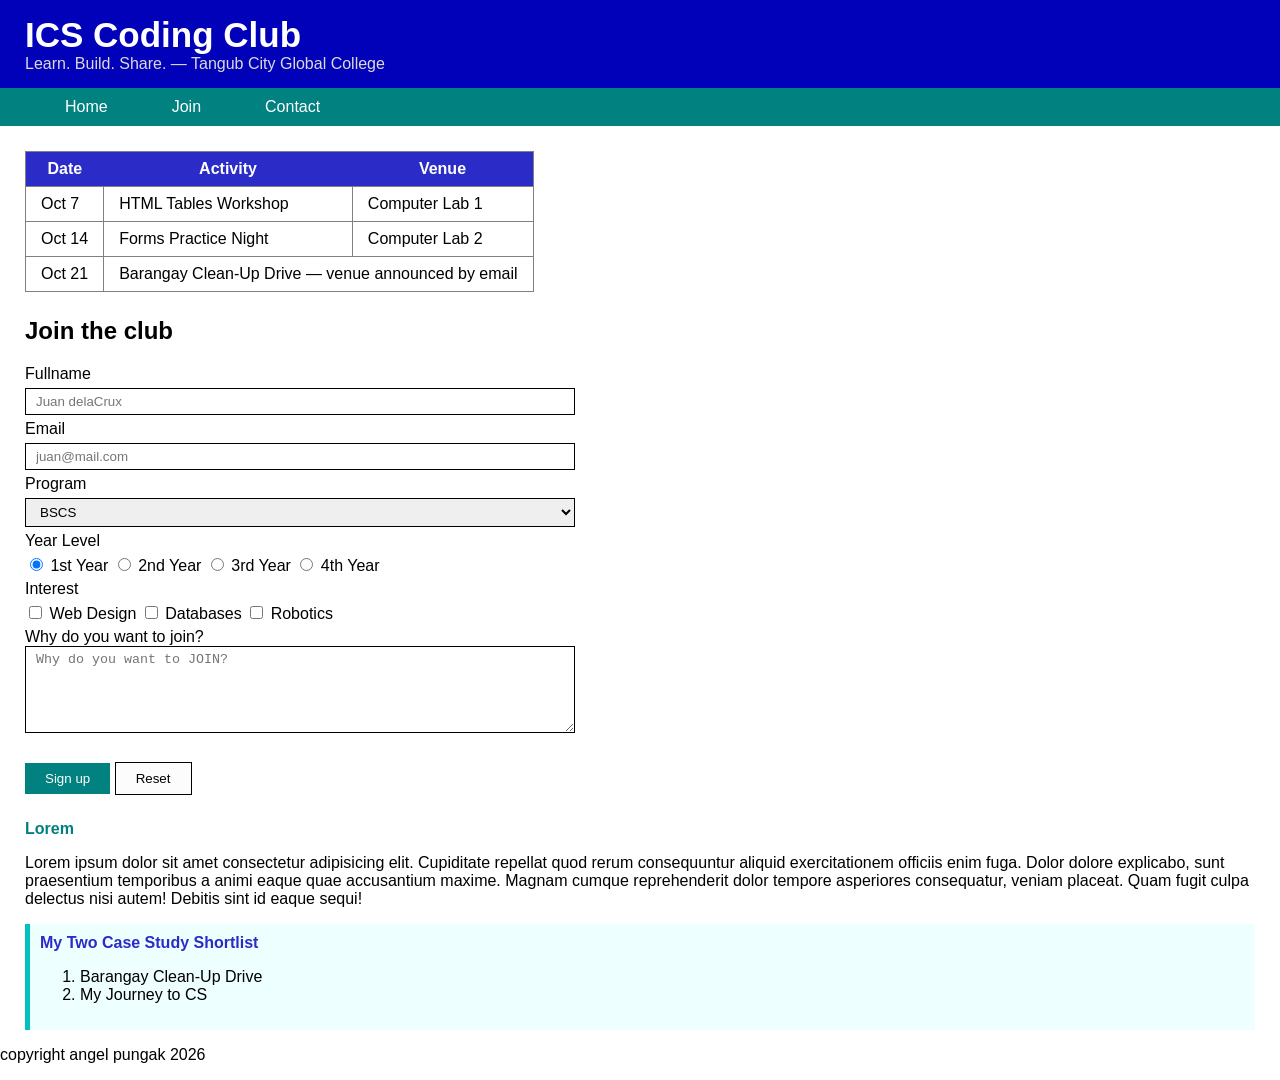
==== index.html @ 079360a0 "first commit" ====
<!DOCTYPE html>
<html lang="en">

<head>
    <meta charset="UTF-8">
    <meta name="viewport" content="width=device-width, initial-scale=1.0">
    <title>Document</title>

    <style>
        :root{
            --primary:#2b2bc7;
            --hover-primary:#03c0c0;
            --header-primary:#0101ba;

        }

        html,body{
            padding: 0;
            margin: 0;
            font-family: 'Segoe UI', Tahoma, Geneva, Verdana, sans-serif; 
        }

        *{
            box-sizing: border-box;
        }
        header{
            background-color: var(--header-primary);
            color: white;
            padding: 15px 25px;

        }
        header .title {
            font-size: 35px;
            font-weight: bold;
        }

        header .subtitle {
            color: rgb(219, 219, 219);
        }

        nav {
            
            background-color: #028181;
            display: flex;
            gap: 4px;
            padding: 0 35px;
        }

        nav > div {
            padding: 10px 15px;


        }

        nav > div > a {
            color: white;
            text-decoration: none;
            padding: 10px 15px;
            transition: 0.3s ease-in-out;
        }

        nav > div > a:hover {
            background-color: #02c0c0;
        }

        .container{
            margin: 0 25px;
        }

        aside{
            background-color: #eeffff;
            border-left: 5px solid #02c0c0;
            padding: 10px;
        }
        .aside-title{
            font-weight: bold;
            color: #2b2bc7;
        }

        .form {
            display: flex;
            flex-direction: column;
            gap: 5px;
        }

        input[type="text"]{
            padding: 5px 10px;
            border:1px solid black;
        }

        input[type="email"]{
            padding: 5px 10px;
            border:1px solid black;
        }
        
        select {
            padding: 5px 10px;
            border:1px solid black;
        }

        textarea{
            padding: 5px 10px;
            border:1px solid black;
            width: 100%;
        }

        form {
            width: 550px;
        }

        form > div{
            margin: 5px 0;
        }

        button{
            border: 0;
            background-color: white;
            padding: 8px 20px;
        }

        .submit{
            background-color: #028181 ;
            color: white;
            transition: 0.3s ease-in-out;

        }

        .submit:hover{
            background-color: #03c0c0 ;
        }

        .reset{
            background-color: #fcfcfc ;
            color: rgb(2, 2, 2);
            transition: 0.3s ease-in-out;
            border: 1px solid black;

        }

        .reset:hover{
            background-color: #bababa ;
        }

        table{
            border: 1px solid grey;
            border-collapse: collapse;

        }

        thead{
            background-color: #2b2bc7;
            color: white;
        }

        td{
            border: 1px solid grey;
            padding: 8px 15px;
        }

        th{
            padding: 8px 15px;

        }

        .table-event{
            margin: 25px 0;

        }
        
        .buttons{
            margin: 25px 0;
        }

        .article-title{
            font-weight: bold;
            color: teal;
        }
    </style>
</head>

<body>
    <header>
        <div class="title">
            ICS Coding Club
        </div>
        <div class="subtitle">
            Learn. Build. Share. &mdash; Tangub City Global College
        </div>
    </header>

    <nav>
        <div><a href="home">Home</a></div>
        <div><a href="join">Join</a></div>
        <div><a href="contact">Contact</a></div>
    </nav>
    
    <div class="container">
        <section class="table-event">
            <table>
                <thead>
                    <th>Date</th>
                    <th>Activity</th>
                    <th>Venue</th>
                </thead>
                <tbody>
                    <tr>
                        <td>Oct 7</td>
                        <td>HTML Tables Workshop</td>
                        <td>Computer Lab 1</td>
                    </tr>
                    <tr>
                        <td>Oct 14</td>
                        <td>Forms Practice Night</td>
                        <td>Computer Lab 2</td>
                    </tr>
                    <tr>
                        <td>Oct 21</td>
                        <td colspan="2">Barangay Clean-Up Drive &mdash; venue announced by email</td>
                    </tr>
                </tbody>
            </table>
        </section>
        <section>
            <form action="">

                <h2>Join the club</h2>
                <div class="form">
                    <label for="">Fullname</label>
                    <input type="text" placeholder="Juan delaCrux">  
                </div>
                <div class="form">
                    <label for="">Email</label>
                    <input type="email" placeholder="juan@mail.com">  
                </div>

                <div class="form">
                    <label for="">Program</label>
                    <select name="" id="">
                        <option value="BSCS">BSCS</option>
                        <option value="BSCRIM">BSCRIM</option>
                        <option value="BSBA">BSBA</option>
                    </select>
                </div>

                <div class="form">
                    <div for="">
                        Year Level
                    </div>
                    <div>
                        <input type="radio" name="year_level" value="1st Year" id="first" checked>
                        <label for="first">1st Year</label>
    
                        <input type="radio" name="year_level" value="2nd Year" id="second">
                        <label for="second">2nd Year</label>
    
                        <input type="radio" name="year_level" value="3rd Year" id="third">
                        <label for="third">3rd Year</label>
    
                        <input type="radio" name="year_level" value="4th Year" id="fourth">
                        <label for="fourth">4th Year</label>
                    </div>

                </div>

                <div class="form">
                    <div for="">
                        Interest
                    </div>
                    <div>
                        <input type="checkbox" id="webdesign">
                        <label for="webdesign">Web Design</label>
    
                        <input type="checkbox" id="databases">
                        <label for="databases">Databases</label>
    
                        <input type="checkbox" id="robotics">
                        <label for="robotics">Robotics</label>
                    </div>
                </div>

                <div class="form-button">
                    <label for="">Why do you want to join?</label>
                    <div>
                        <textarea rows="5" placeholder="Why do you want to JOIN?"></textarea>
                    </div>
                </div>
                 <div class="buttons">
                     <button type="submit" class="submit">Sign up</button>
                     <button type="reset" class="reset">Reset</button>
                 </div>

            </form>
        </section>
        <section>
        
            <article>
                <div class="article-title">
                    Lorem
                </div>
                <p>
                    Lorem ipsum dolor sit amet consectetur adipisicing elit.
                    Cupiditate repellat quod rerum consequuntur aliquid exercitationem officiis enim fuga.
                    Dolor dolore explicabo, sunt praesentium temporibus a animi eaque quae accusantium maxime.
                    Magnam cumque reprehenderit dolor tempore asperiores consequatur, veniam placeat.
                    Quam fugit culpa delectus nisi autem! Debitis sint id eaque sequi!
                </p>

            </article>
        
        </section>
        <aside>
            <div class="aside-title">My Two Case Study Shortlist</div>
            <ol>
                <li>Barangay Clean-Up Drive</li>
                <li>My Journey to CS</li>
            </ol>
        </aside>
    </div>
    <footer>

        <p>copyright angel pungak 2026</p>
    </footer>
</body>

</html>
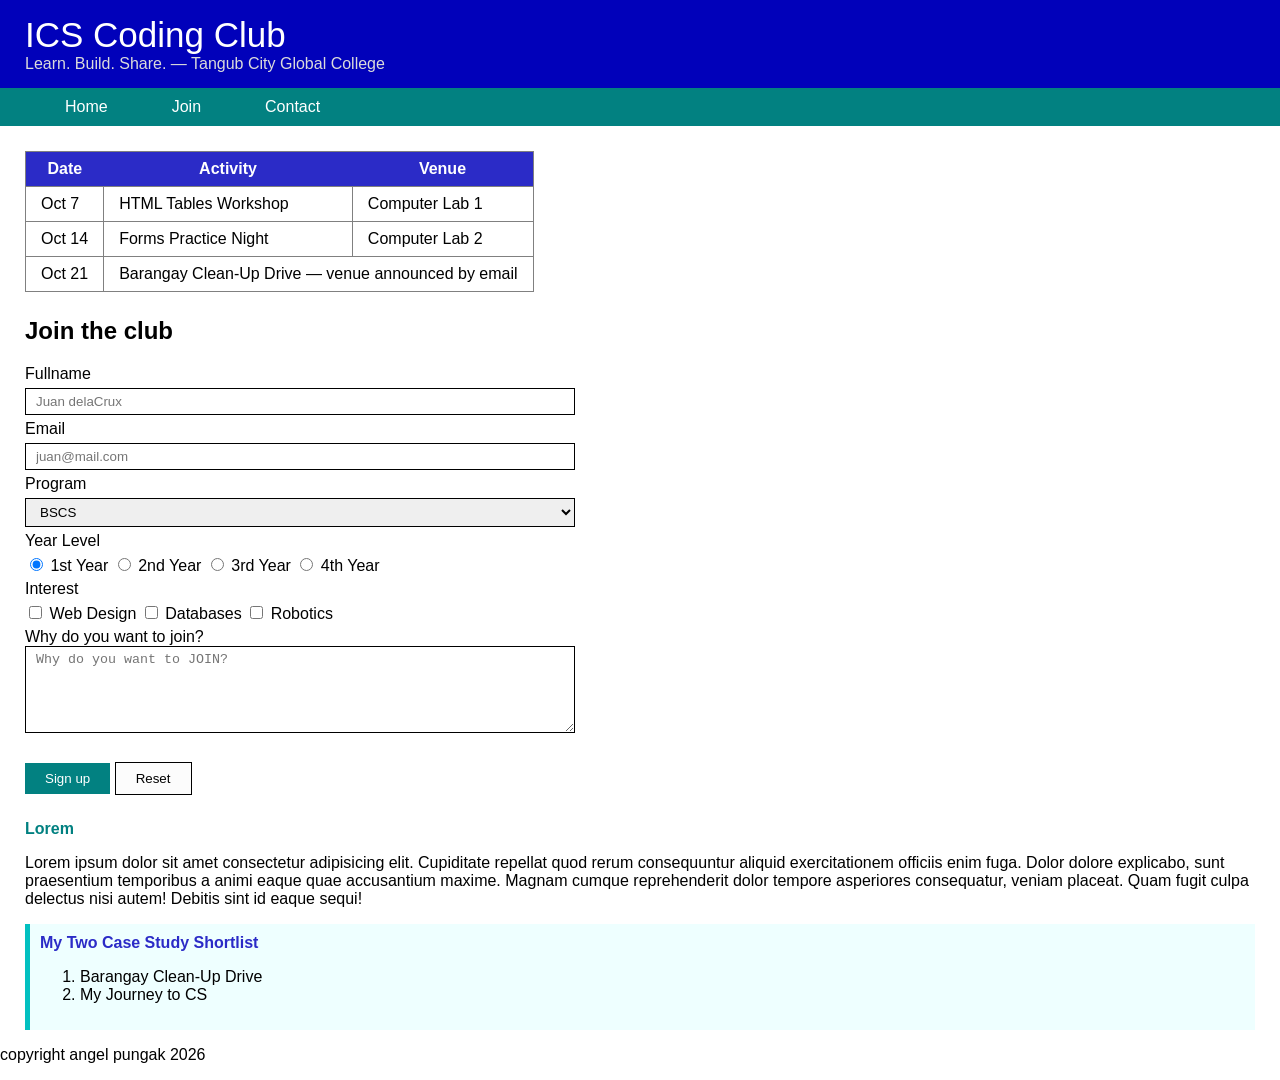
==== commit f04580fe: "changed font weight of header" ====
--- a/index.html
+++ b/index.html
@@ -31,7 +31,7 @@
         }
         header .title {
             font-size: 35px;
-            font-weight: bold;
+            font-weight: 100;
         }
 
         header .subtitle {
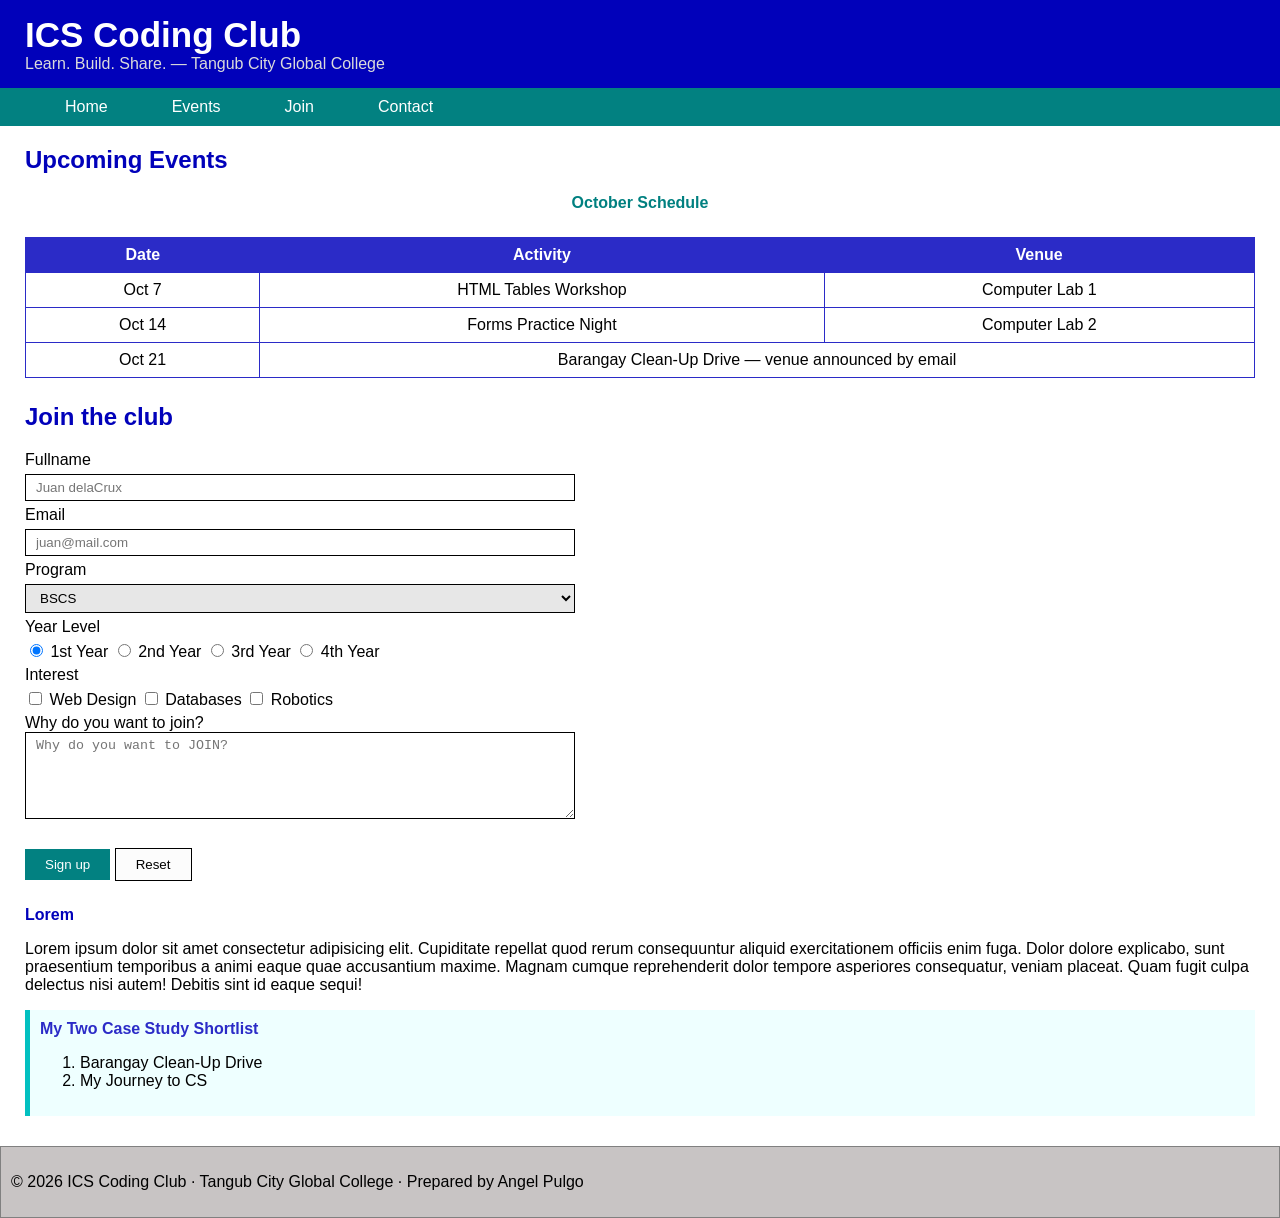
==== commit c896c0e7: "changes on table,added footer css then lastly, added another link on nav." ====
--- a/index.html
+++ b/index.html
@@ -31,7 +31,7 @@
         }
         header .title {
             font-size: 35px;
-            font-weight: 100;
+            font-weight: bold;
         }
 
         header .subtitle {
@@ -96,6 +96,7 @@
         select {
             padding: 5px 10px;
             border:1px solid black;
+            background-color: #e7e7e7;
         }
 
         textarea{
@@ -142,8 +143,10 @@
         }
 
         table{
-            border: 1px solid grey;
+            border: 1px solid #2b2bc7;
             border-collapse: collapse;
+            text-align: center;
+            width: 100%;
 
         }
 
@@ -153,12 +156,12 @@
         }
 
         td{
-            border: 1px solid grey;
-            padding: 8px 15px;
+            border: 1px solid #2b2bc7;
+            padding: 8px 30px;
         }
 
         th{
-            padding: 8px 15px;
+            padding: 8px 30px;
 
         }
 
@@ -173,7 +176,29 @@
 
         .article-title{
             font-weight: bold;
+            color: var(--header-primary);
+        }
+
+        .event-title{
+            margin: 0 25px;
+            font-weight: bold;
+
+        }
+        .event-title>p{
+            text-align: center;
             color: teal;
+        }
+
+        h2{
+            color: var(--header-primary);
+        }
+
+        footer{
+            background-color: #c8c4c4;
+            border: 1px solid grey;
+            border-collapse: collapse;
+            padding: 10px 10px;
+            margin-top: 30px;
         }
     </style>
 </head>
@@ -190,10 +215,15 @@
 
     <nav>
         <div><a href="home">Home</a></div>
+        <div><a href="event">Events</a></div>
         <div><a href="join">Join</a></div>
         <div><a href="contact">Contact</a></div>
     </nav>
-    
+    <div class="event-title">
+        <h2>Upcoming Events</h2>
+        <p>October Schedule</p>
+    </div>
+
     <div class="container">
         <section class="table-event">
             <table>
@@ -317,8 +347,9 @@
         </aside>
     </div>
     <footer>
-
-        <p>copyright angel pungak 2026</p>
+        <p>
+             &copy; 2026 ICS Coding Club &middot; Tangub City Global College &middot; Prepared by Angel Pulgo
+        </p>
     </footer>
 </body>
 
